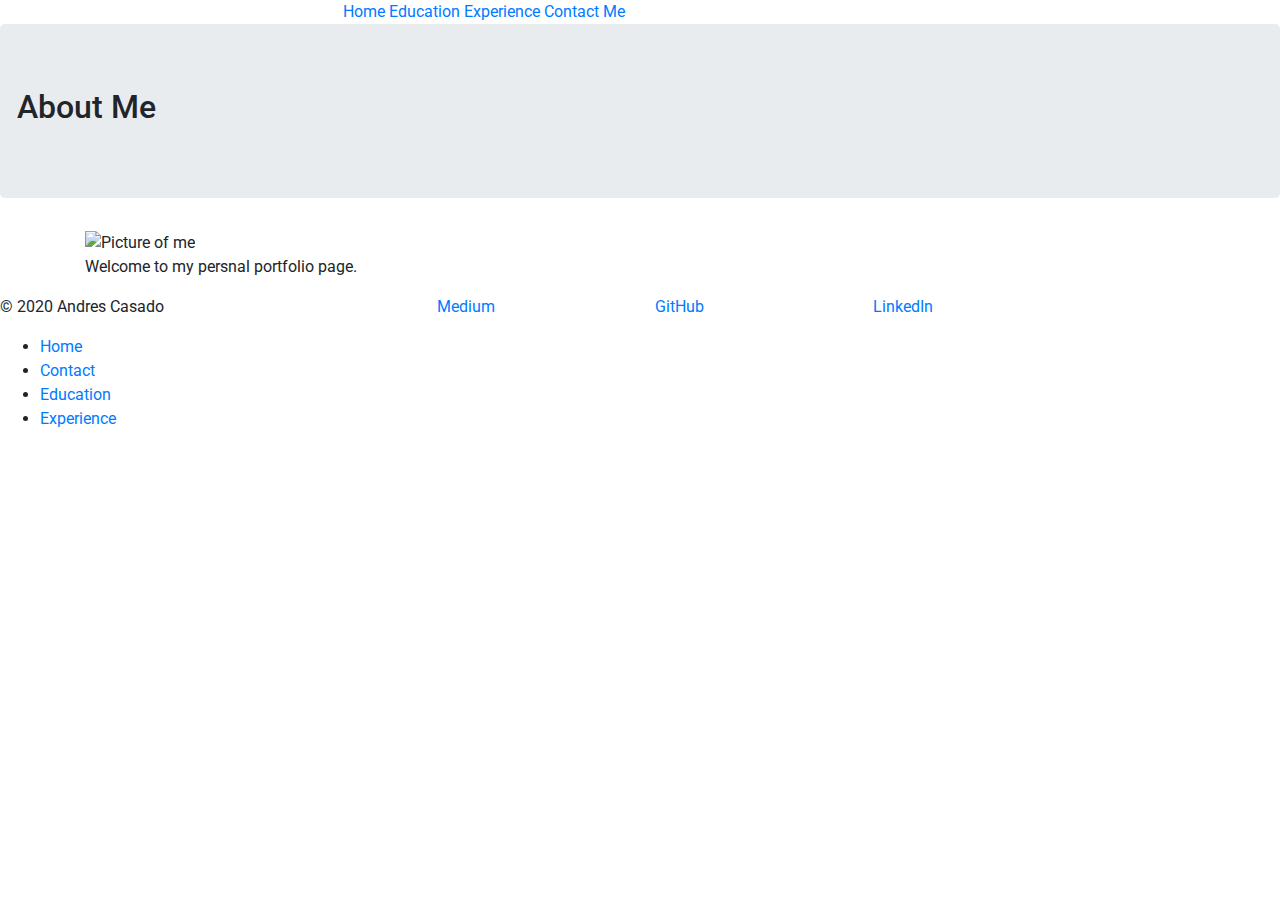
==== html/about.html @ 8bb8e51a "First commit" ====
<!DOCTYPE html>
<html lang="en">
  <head>
    <title>My Personal Portfolio</title>
    <meta charset="utf-8" />
    <link rel="stylesheet" href="https://stackpath.bootstrapcdn.com/bootstrap/4.3.1/css/bootstrap.min.css" integrity="sha384-ggOyR0iXCbMQv3Xipma34MD+dH/1fQ784/j6cY/iJTQUOhcWr7x9JvoRxT2MZw1T" crossorigin="anonymous">
    <link href='https://fonts.googleapis.com/css?family=Roboto:300,400,700' rel='stylesheet' type='text/css'>
    <link href="style.css" type="text/css" rel="stylesheet">
  </head>
  <body>
    <header class="container">
      <div class="row">
        <nav class="col-sm-6 text-right">
          <a href="index.html">Home</a>
          <a href="education.html">Education</a>
          <a href="experience.html">Experience</a>
          <a href="contact.html">Contact Me</a>
        </nav>
      </div>
    </header>
    <section class="jumbotron">
      <div class="row">
        <h2>About Me</h2>
        
      </div>
    </section>
    <section class="container">
      <div class="row" justify-content-center>
        <div class="col-sm-6">
          <img src="#" alt="Picture of me"/>
          <p>Welcome to my persnal portfolio page.</p>
        </div>
        </div>
        </section>
       <footer class="row">
      <p class="col-sm-4">&copy; 2020 Andres Casado</p>
      <div class="col-sm-2">
        <a href="https://medium.com/" taget="blank">Medium</a>
      </div>
      <div class="col-sm-2">
        <a href="https://github.com/" target="blank">GitHub</a>
      </div>
      <div class="col-sm-2">
        <a href="https://www.linkedin.com/" target="blank">LinkedIn</a>
      </div>
      
    </footer>


  </body>
</html>




<!DOCTYPE html>
<html lang="en">
  <head>
    <title>Andres' Personal Portfolio</title>
    <link href='https://fonts.googleapis.com/css?family=Roboto:300,400,700' rel='stylesheet' type='text/css'>
    <link href="./css/style.css" type="text/css" rel="stylesheet">
  </head>
  <body>
    <header class="nav-bar">
       <!-- Navigation Bar -->
       <div class="nav">
         <nav role="navigation" class="navi">
           <ul class="navigate">
            <li><a href="../html//index.html">Home</a></li>  
            <li><a href="../html//contact.html">Contact</a></li>
            <li><a href="../html//education.html">Education</a></li>
            <li><a href="../html//experience.html">Experience</a></li>
          </ul>
        </nav>
      </div>
    </header>

    <div>
      
    </div>


  </body>
</html>
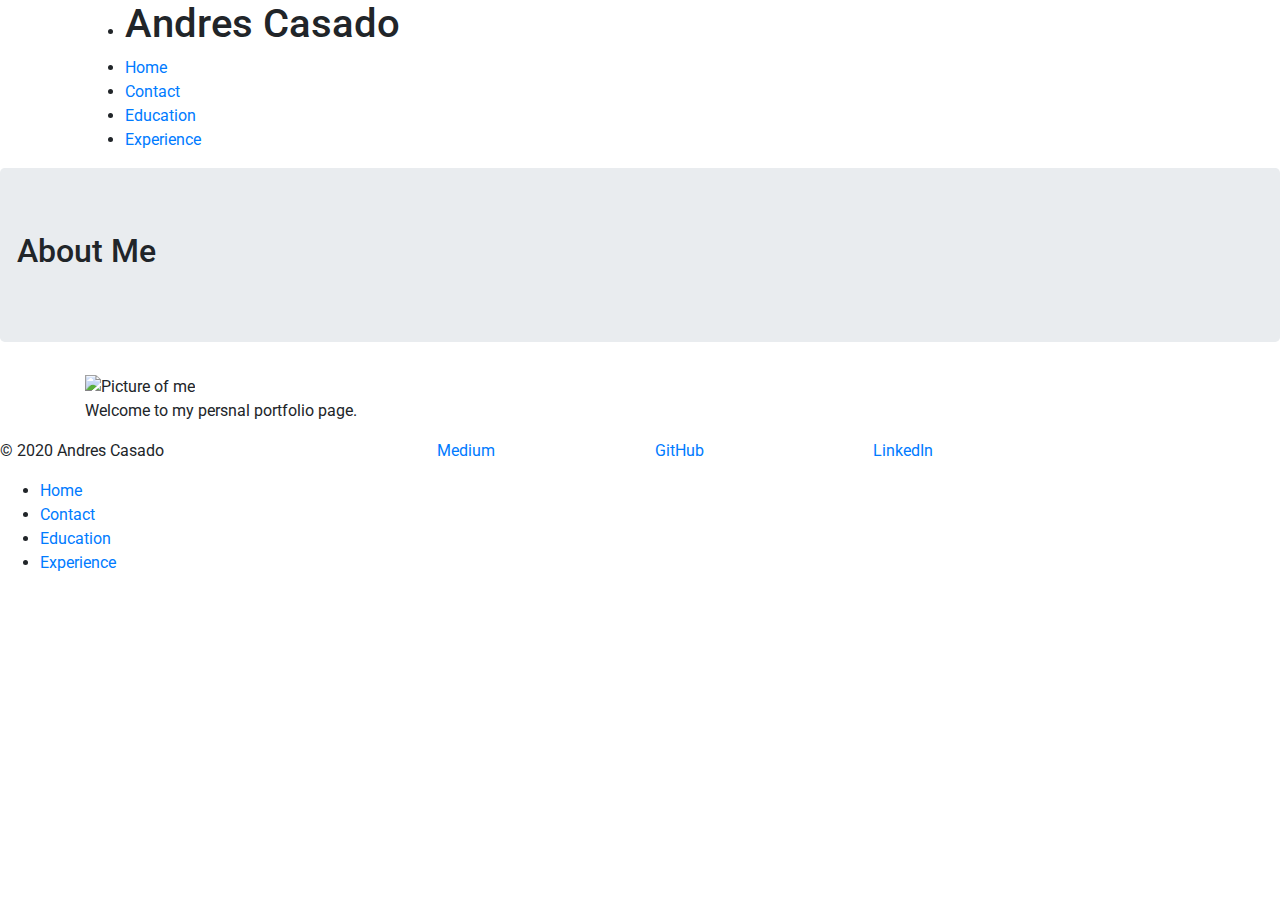
==== commit 649c6261: "Changing all nav bars to most likely final html" ====
--- a/html/about.html
+++ b/html/about.html
@@ -7,17 +7,22 @@
     <link href='https://fonts.googleapis.com/css?family=Roboto:300,400,700' rel='stylesheet' type='text/css'>
     <link href="style.css" type="text/css" rel="stylesheet">
   </head>
+  <!-- CHANGE PATH TO CSS FILE-->
   <body>
     <header class="container">
-      <div class="row">
-        <nav class="col-sm-6 text-right">
-          <a href="index.html">Home</a>
-          <a href="education.html">Education</a>
-          <a href="experience.html">Experience</a>
-          <a href="contact.html">Contact Me</a>
-        </nav>
-      </div>
-    </header>
+      <!-- Navigation Bar -->
+        <nav role="navigation" class="nav">
+          <ul class="navigate">
+           <li><h1 class="name">Andres Casado</h1></li>
+           <li><a href="../html/index.html">Home</a></li>  
+           <li><a href="../html/contact.html">Contact</a></li>
+           <li><a href="../html/education.html">Education</a></li>
+           <li><a href="../html/experience.html">Experience</a></li>
+         </ul>
+       </nav>
+   </header>
+
+<!-- Change everything below this-->
     <section class="jumbotron">
       <div class="row">
         <h2>About Me</h2>
